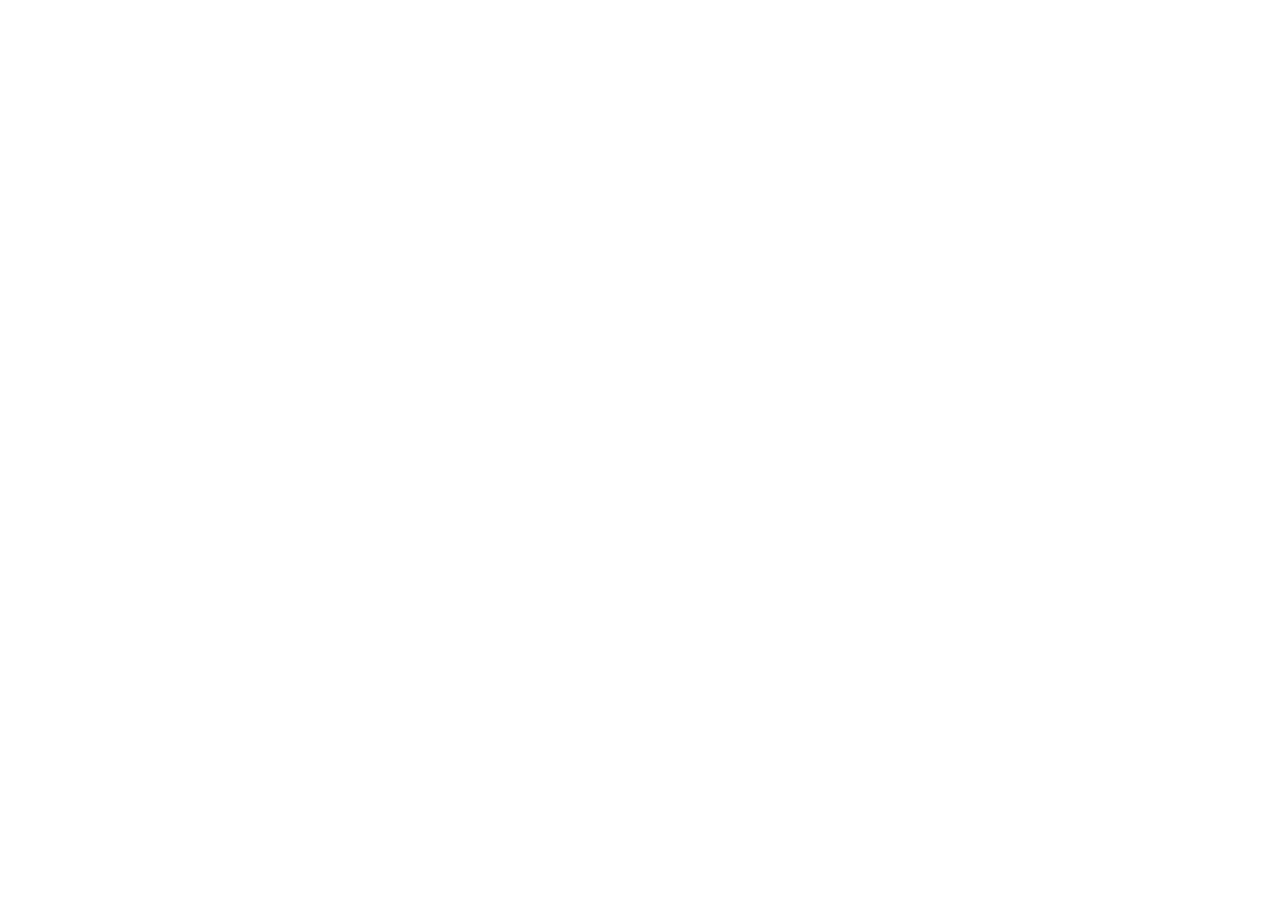
==== index.html @ 246e1759 "Add index.html for redirection to external site" ====
<!doctype html>
<html>
<head>
<meta charset="utf-8">
<meta http-equiv="refresh" content="0; url=https://jijdoiaufgoj.on.websim.com">
<title></title>
</head>
<body>
<script>
location.replace("https://jijdoiaufgoj.on.websim.com")
</script>
</body>
</html>
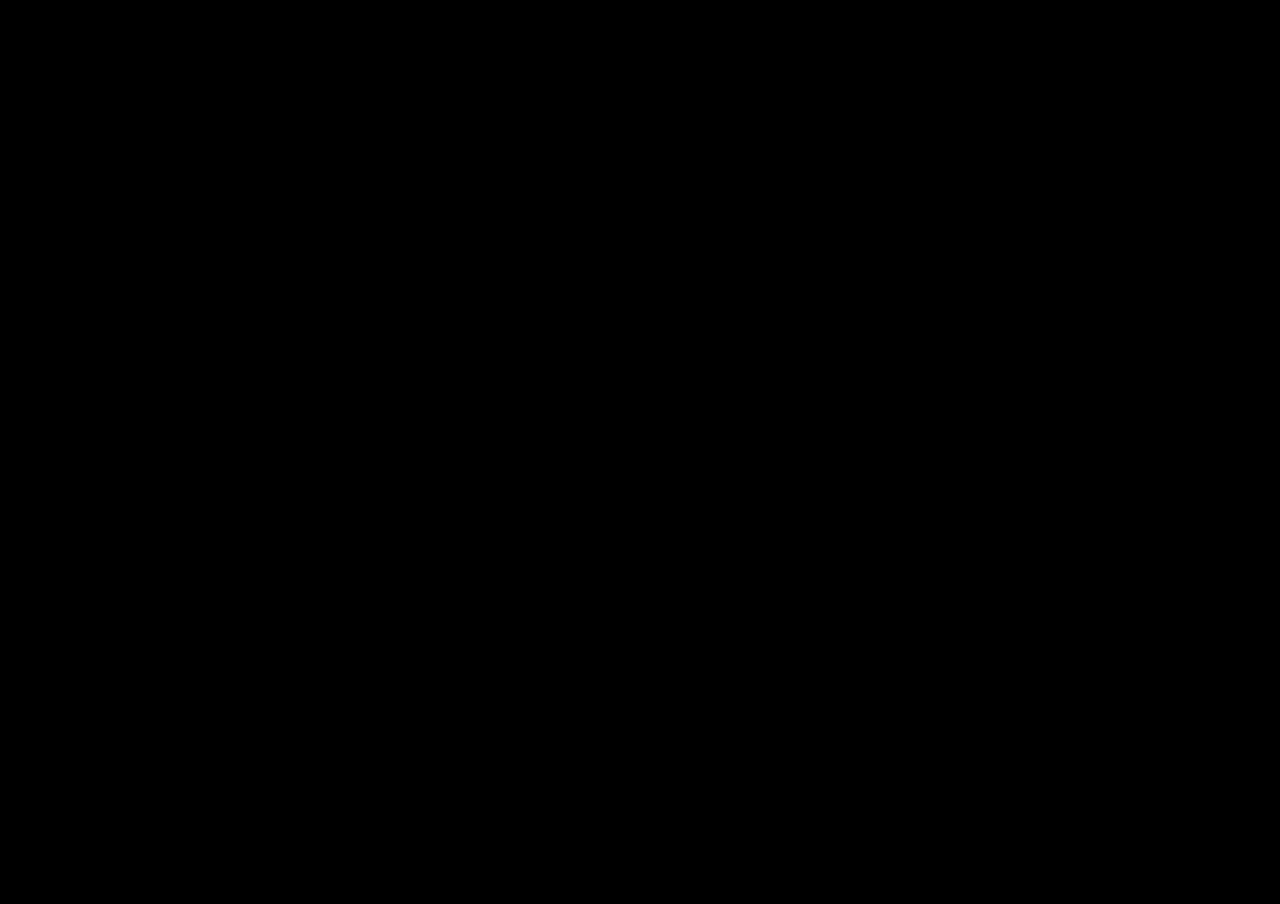
==== commit f01b5576: "Add initial index.html for embedded site" ====
--- a/index.html
+++ b/index.html
@@ -1,13 +1,31 @@
-<!doctype html>
-<html>
+<!DOCTYPE html>
+<html lang="en">
 <head>
-<meta charset="utf-8">
-<meta http-equiv="refresh" content="0; url=https://jijdoiaufgoj.on.websim.com">
-<title></title>
+  <meta charset="UTF-8" />
+  <meta name="viewport" content="width=device-width, initial-scale=1.0" />
+  <title>Embedded Site</title>
+
+  <style>
+    html, body {
+      margin: 0;
+      padding: 0;
+      width: 100%;
+      height: 100%;
+      overflow: hidden;
+      background: #000;
+    }
+
+    iframe {
+      width: 100%;
+      height: 100%;
+      border: none;
+    }
+  </style>
 </head>
 <body>
-<script>
-location.replace("https://jijdoiaufgoj.on.websim.com")
-</script>
+  <iframe
+    src="https://asdfghjklkjhgfdsdfgh.on.websim.com/?v=12"
+    allowfullscreen
+  ></iframe>
 </body>
 </html>
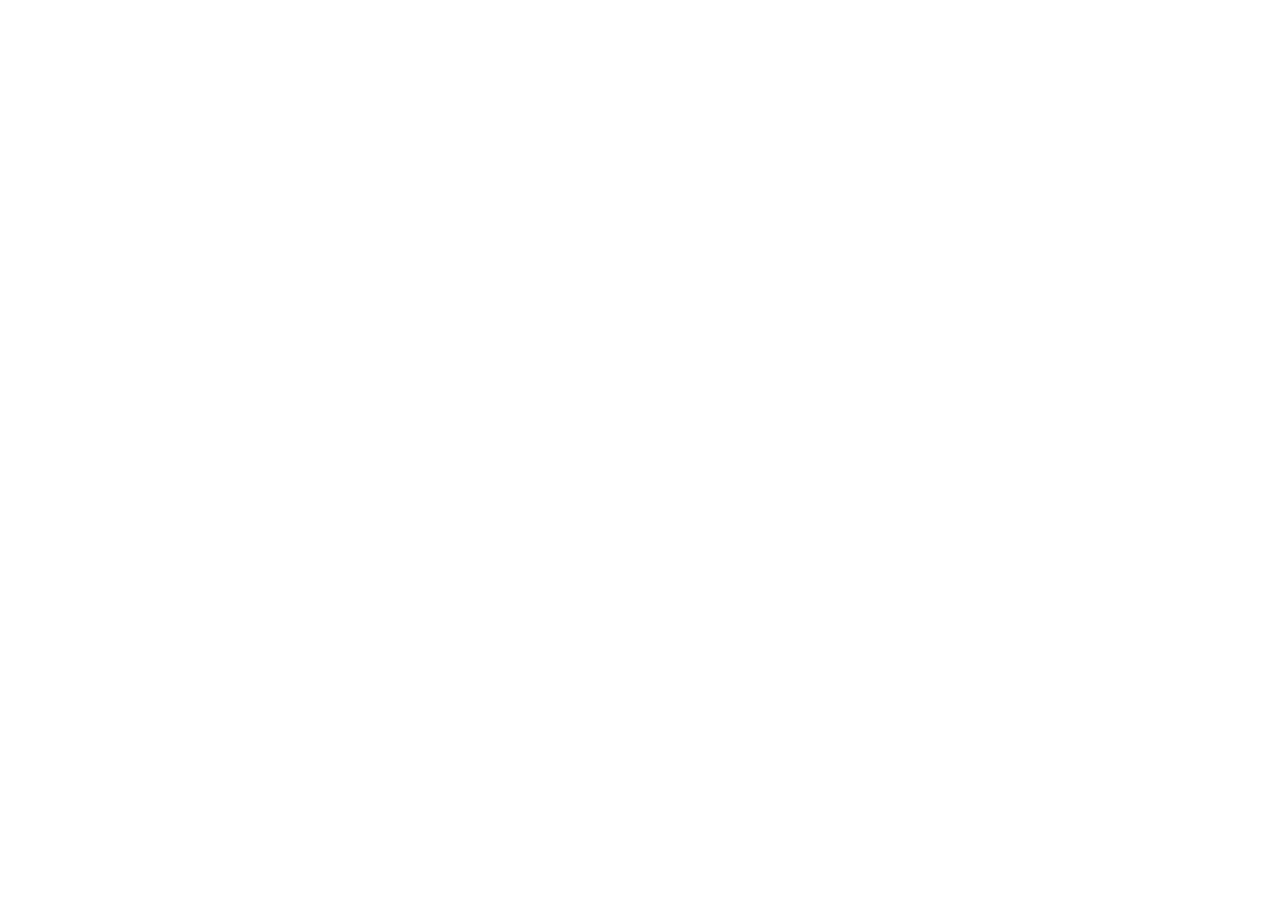
==== commit c41f3139: "Remove iframe and redirect directly to websim URL to prevent logout issues" ====
--- a/index.html
+++ b/index.html
@@ -3,29 +3,14 @@
 <head>
   <meta charset="UTF-8" />
   <meta name="viewport" content="width=device-width, initial-scale=1.0" />
-  <title>Embedded Site</title>
+  <title>forum shi or whatever</title>
 
-  <style>
-    html, body {
-      margin: 0;
-      padding: 0;
-      width: 100%;
-      height: 100%;
-      overflow: hidden;
-      background: #000;
-    }
+  <!-- Favicon -->
+  <link rel="icon" type="image/png" href="pixilart-drawing.png">
 
-    iframe {
-      width: 100%;
-      height: 100%;
-      border: none;
-    }
-  </style>
+  <meta http-equiv="refresh" content="0;url=https://asdfghjklqwertyuiop.on.websim.com" />
 </head>
 <body>
-  <iframe
-    src="https://asdfghjklkjhgfdsdfgh.on.websim.com/?v=12"
-    allowfullscreen
-  ></iframe>
+  <p>Redirecting to forum...</p>
 </body>
 </html>
